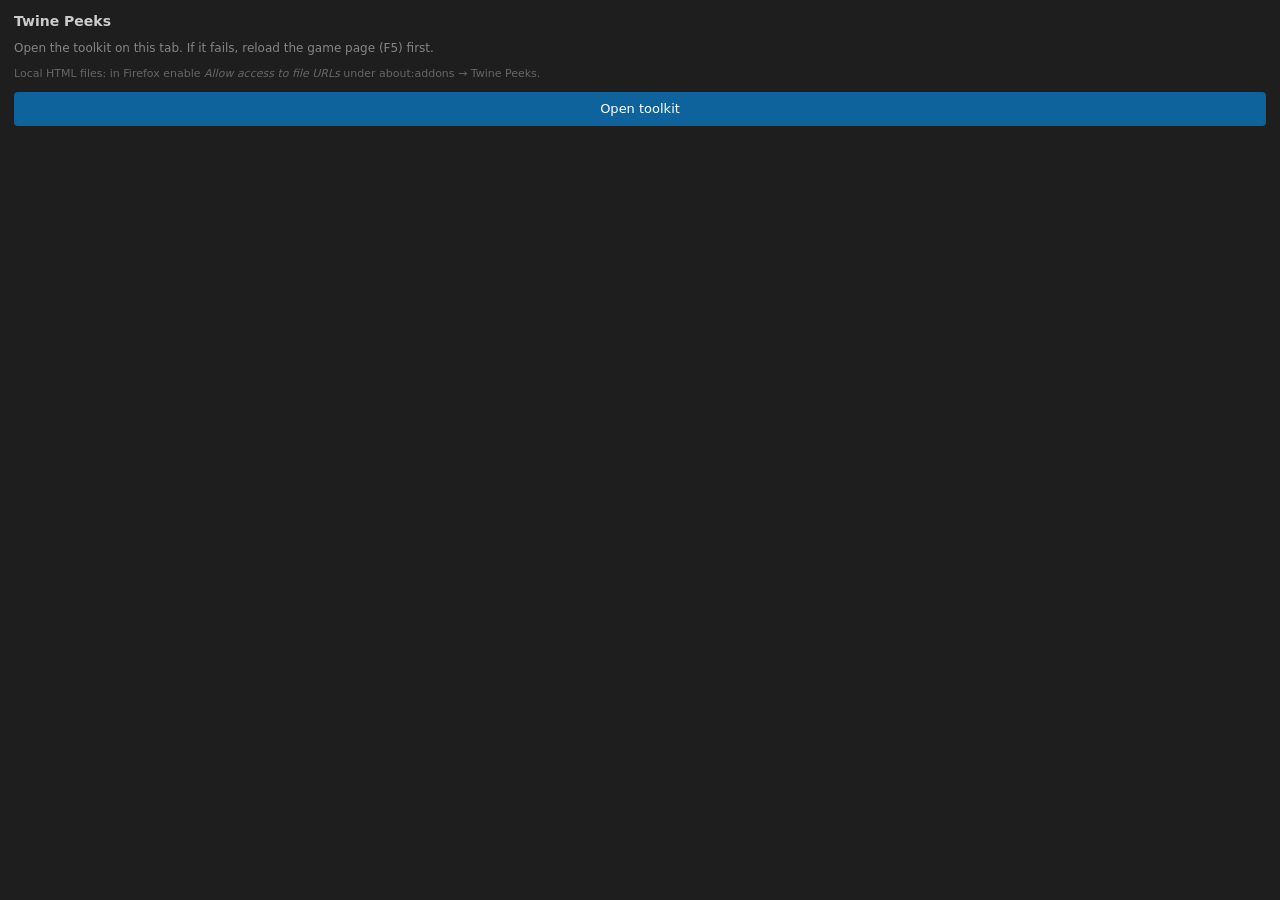
==== extension/popup.html @ 74d8d6e7 "Initial public release of Twine Peeks v1.7.0 Browser extension developer toolkit for Twine story gam" ====
<!doctype html>
<html lang="en">
<head>
  <meta charset="UTF-8"/>
  <title>Twine Peeks</title>
  <style>
    body {
      margin: 0;
      padding: 12px 14px;
      font: 13px/1.4 "Segoe UI", system-ui, sans-serif;
      background: #1e1e1e;
      color: #ccc;
      min-width: 220px;
    }
    h1 { font-size: 14px; margin: 0 0 8px; font-weight: 600; }
    p { margin: 0 0 10px; font-size: 12px; color: #858585; }
    button {
      width: 100%;
      padding: 8px 12px;
      background: #0e639c;
      border: none;
      border-radius: 4px;
      color: #fff;
      cursor: pointer;
      font: inherit;
    }
    button:hover { background: #3794ff; }
    .err { color: #f48771; font-size: 12px; margin-top: 8px; display: none; }
  </style>
</head>
<body>
  <h1>Twine Peeks</h1>
  <p>Open the toolkit on this tab. If it fails, reload the game page (F5) first.</p>
  <p style="font-size:11px;color:#666">Local HTML files: in Firefox enable <em>Allow access to file URLs</em> under about:addons → Twine Peeks.</p>
  <button type="button" id="open">Open toolkit</button>
  <p class="err" id="err">Could not reach this page — reload the game tab first.</p>
  <script src="popup.js"></script>
</body>
</html>
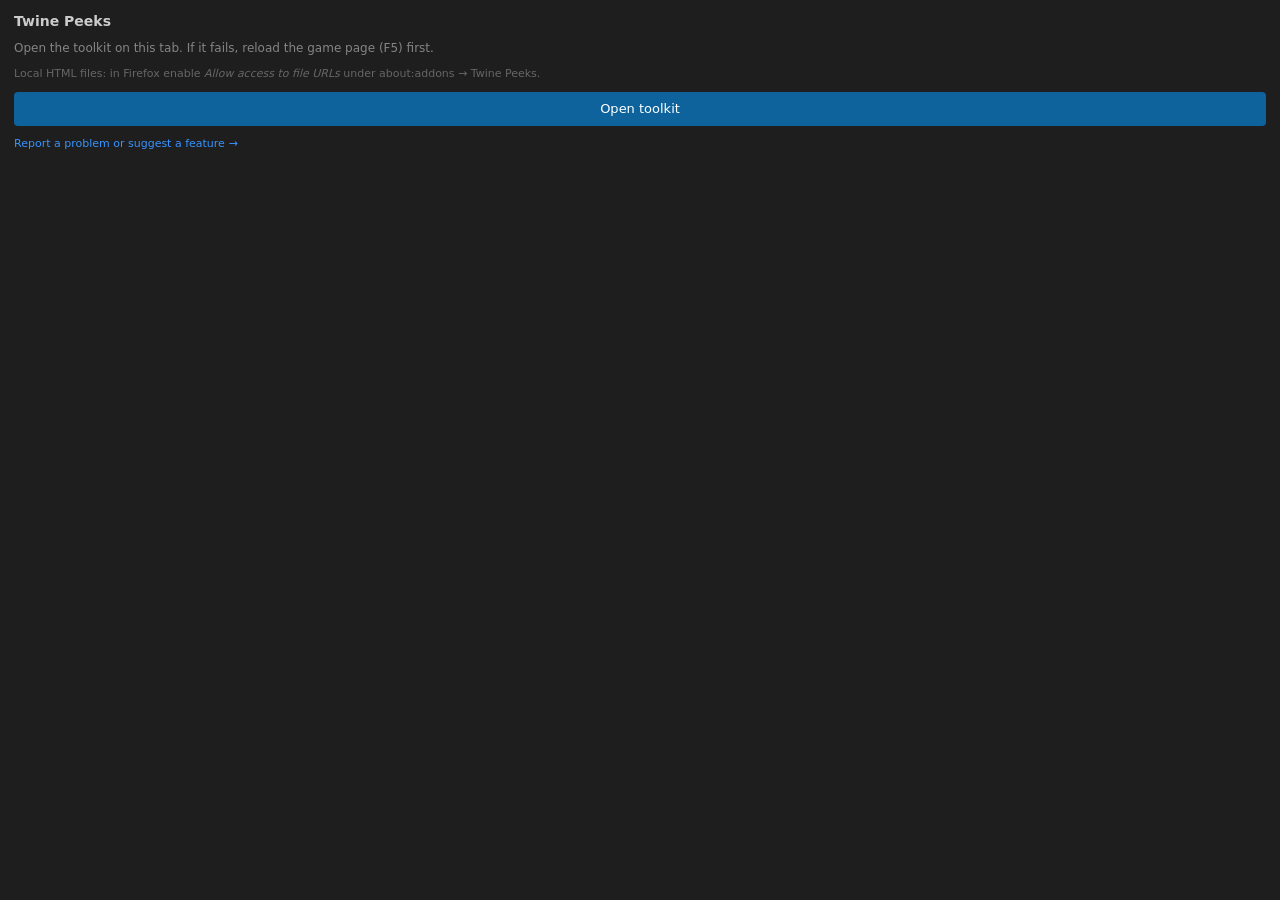
==== commit 4c198c31: "Add in-extension feedback, update notice, and state snapshots (v1.8.0) - Feedback dialog (header 💬) " ====
--- a/extension/popup.html
+++ b/extension/popup.html
@@ -34,6 +34,7 @@
   <p style="font-size:11px;color:#666">Local HTML files: in Firefox enable <em>Allow access to file URLs</em> under about:addons → Twine Peeks.</p>
   <button type="button" id="open">Open toolkit</button>
   <p class="err" id="err">Could not reach this page — reload the game tab first.</p>
+  <p style="margin:10px 0 0;font-size:11px"><a href="https://github.com/joenb33/twine-peeks/issues/new/choose" target="_blank" rel="noopener" style="color:#3794ff;text-decoration:none">Report a problem or suggest a feature →</a></p>
   <script src="popup.js"></script>
 </body>
 </html>
